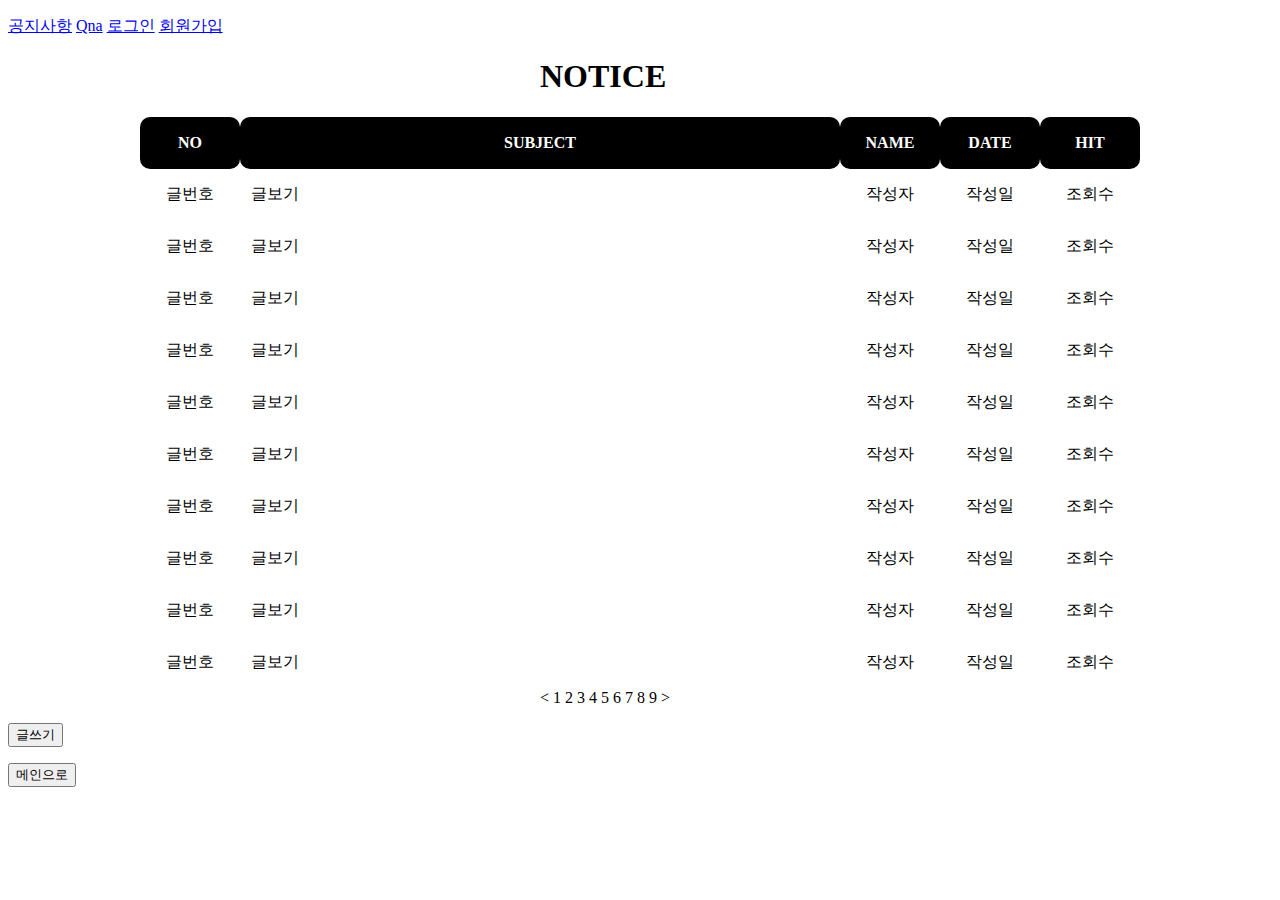
==== WebContent/Notice/notice.html @ d532da75 "d" ====
<!DOCTYPE html>
<html>
<head>
<meta charset="UTF-8">
<title>공지사항</title>
<style type="text/css">
#title{
width: 200px;
margin: auto;
}


#t1{
border-bottom-width: 10px;
background-color: white;
width: 1000px;
border: 0px solid black;
border-radius : 10px;
border-spacing:  0px;
border-collapse: collapse;
margin : auto;
}


td{
height: 50px;
border: 0px solid black;
border-radius: 10px;
text-align: center;
}
.r1{
width: 10%;
color: white;
text-align: center;
background-color: black;
font-weight: bold;
}
.r2{
text-align: center;
color: white;
background-color: black;
font-weight: bold;
}

.r3{

text-align: left;
text-indent: 10px;
}

.ll{
width: 200px;
margin: auto;
}

.l1{
color: black;
text-decoration: none;
}

.c1{
background-color: white;
}
</style>
</head>
<body >
	<p>
	<a href="/Html_ex1/Notice/notice.html">공지사항</a>
	<a href="/Html_ex1/Qna/qna.html">Qna</a>
	<a href="/Html_ex1/Member/login.html">로그인</a>
	<a href="/Html_ex1/Join/join.html">회원가입</a>
	</p>
	<div id="title"><h1>NOTICE</h1></div>

<table id="t1">
<tr>
<td class="r1" class="r2">NO</td><td class="r2">SUBJECT</td><td class="r1" class="r2">NAME</td><td class="r1" class="r2">DATE</td><td class="r1" class="r2">HIT</td>
</tr>
<tr class = "c1">
<td>글번호</td><td class="r3"><a href="" class = "l1">글보기</a></td><td>작성자</td><td>작성일</td><td>조회수</td>
</tr>
<tr class = "c1">
<td>글번호</td><td class="r3"><a href="" class = "l1">글보기</a></td><td>작성자</td><td>작성일</td><td>조회수</td>
</tr>
<tr class = "c1">
<td>글번호</td><td class="r3"><a href="" class = "l1">글보기</a></td><td>작성자</td><td>작성일</td><td>조회수</td>
</tr>
<tr class = "c1">
<td>글번호</td><td class="r3"><a href="" class = "l1">글보기</a></td><td>작성자</td><td>작성일</td><td>조회수</td>
</tr>
<tr class = "c1">
<td>글번호</td><td class="r3"><a href="" class = "l1">글보기</a></td><td>작성자</td><td>작성일</td><td>조회수</td>
</tr>
<tr class = "c1">
<td>글번호</td><td class="r3"><a href="" class = "l1">글보기</a></td><td>작성자</td><td>작성일</td><td>조회수</td>
</tr>
<tr class = "c1">
<td>글번호</td><td class="r3"><a href="" class = "l1">글보기</a></td><td>작성자</td><td>작성일</td><td>조회수</td>
</tr>
<tr class = "c1">
<td>글번호</td><td class="r3"><a href="" class = "l1">글보기</a></td><td>작성자</td><td>작성일</td><td>조회수</td>
</tr>
<tr class = "c1">
<td>글번호</td><td class="r3"><a href="" class = "l1">글보기</a></td><td>작성자</td><td>작성일</td><td>조회수</td>
</tr>
<tr class = "c1">
<td>글번호</td><td class="r3"><a href="" class = "l1">글보기</a></td><td>작성자</td><td>작성일</td><td>조회수</td>
</tr>

</table>
	<div class = "ll">
	<a href="" class = "l1"><</a>
	<a href="" class = "l1">1</a>
	<a href="" class = "l1">2</a>
	<a href="" class = "l1">3</a>
	<a href="" class = "l1">4</a>
	<a href="" class = "l1">5</a>
	<a href="" class = "l1">6</a>
	<a href="" class = "l1">7</a>
	<a href="" class = "l1">8</a>
	<a href="" class = "l1">9</a>
	<a href="" class = "l1">></a>
	</div>
	
	<p><a href="write.html"><button>글쓰기</button></a></p>
	<a href="../index.html"><Button>메인으로</Button></a>

</body>
</html>
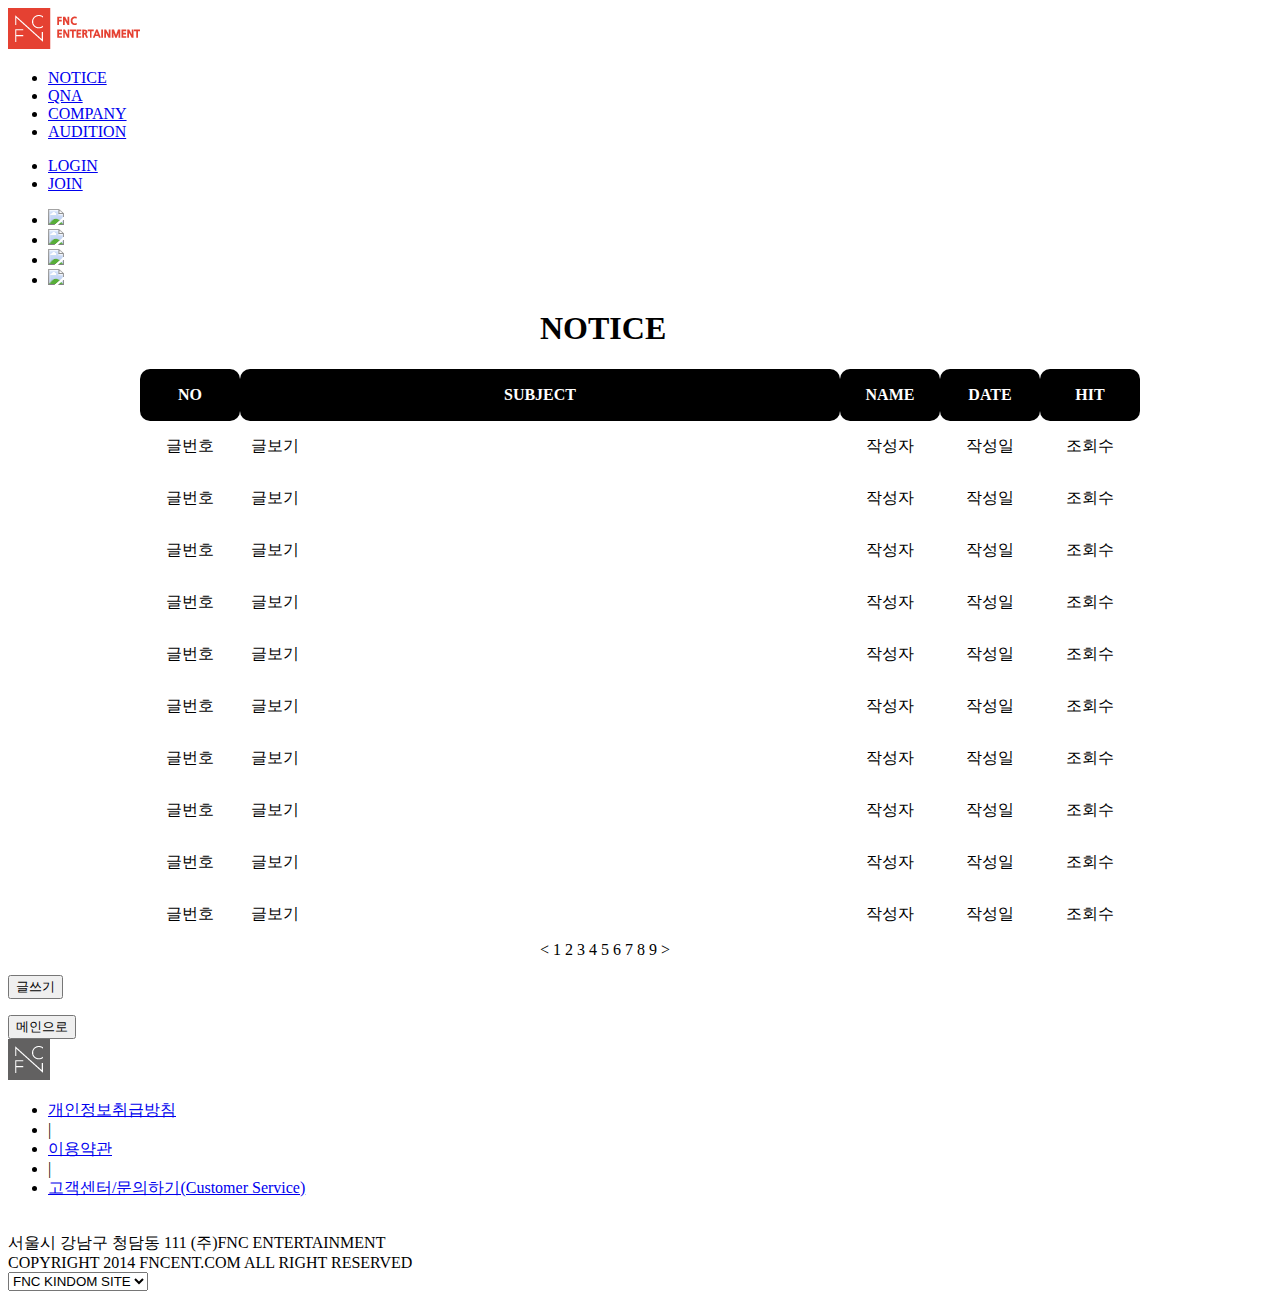
==== commit 843abda5: "hu" ====
--- a/WebContent/Notice/notice.html
+++ b/WebContent/Notice/notice.html
@@ -3,6 +3,8 @@
 <head>
 <meta charset="UTF-8">
 <title>공지사항</title>
+<link href="/Html_ex1/css/reset.css" rel="stylesheet">
+<link href="/Html_ex1/css/layout.css" rel="stylesheet">
 <style type="text/css">
 #title{
 width: 200px;
@@ -64,12 +66,39 @@
 </style>
 </head>
 <body >
-	<p>
-	<a href="/Html_ex1/Notice/notice.html">공지사항</a>
-	<a href="/Html_ex1/Qna/qna.html">Qna</a>
-	<a href="/Html_ex1/Member/login.html">로그인</a>
-	<a href="/Html_ex1/Join/join.html">회원가입</a>
-	</p>
+<header>
+		<div class="header_wrap" >
+			<div class="header_logo">
+				<a href="/Html_ex1/temp/fnc.html"><img src = "../images/common/logo.png"></a>
+			</div>
+			<ul class="header_nav">
+				<li><a href="/Html_ex1/Notice/notice.html">NOTICE</a></li>
+				<li><a href="#">QNA</a></li>
+				<li><a href="#">COMPANY</a></li>
+				<li><a href="#">AUDITION</a></li>
+			</ul>
+			
+			<ul class="header_subnav">
+				<li><a href="#">LOGIN</a></li>
+				<li><a href="#">JOIN</a></li>
+			</ul>
+		</div>
+	</header>
+	
+	<aside class="aside">
+		<div>
+			<ul>
+				<li><a href="#"><img src="/Html_ex1/images/common/t_icon.png"></a></li>
+				<li><a href="#"><img src="/Html_ex1/images/common/f_icon.png"></a></li>
+				<li><a href="#"><img src="/Html_ex1/images/common/y_icon.png"></a></li>
+				<li><a href="#"><img src="/Html_ex1/images/common/c_icon.png"></a></li>
+				
+			</ul>
+		</div>
+	</aside>
+	
+	<section class="notice_main">
+
 	<div id="title"><h1>NOTICE</h1></div>
 
 <table id="t1">
@@ -109,7 +138,7 @@
 
 </table>
 	<div class = "ll">
-	<a href="" class = "l1"><</a>
+	<a href="" class = "l1">&lt;</a>
 	<a href="" class = "l1">1</a>
 	<a href="" class = "l1">2</a>
 	<a href="" class = "l1">3</a>
@@ -124,6 +153,38 @@
 	
 	<p><a href="write.html"><button>글쓰기</button></a></p>
 	<a href="../index.html"><Button>메인으로</Button></a>
+	</section>
+<footer>
+		<div class="footer_wrap">
+			<div class="footer_logo">
+				<img src = "../images/common/ft_logo.png">
+			</div>
+			<div class="footer_menu">
+				<div>
+					<ul class="footer_nav">
+						<li><a href="#">개인정보취급방침</a></li>
+						<li>|</li>
+						<li><a href="#">이용약관</a></li>
+						<li>|</li>
+						<li><a href="#">고객센터/문의하기(Customer Service)</a></li>
+					</ul><br>
+				</div>
+				<div>
+					서울시 강남구 청담동 111 (주)FNC ENTERTAINMENT
+				</div>
+				<div id="copyr">
+					COPYRIGHT 2014 FNCENT.COM ALL RIGHT RESERVED
+				</div>
+			</div>
+			<div>
+				<select>
+					<option>FNC KINDOM SITE</option>
+					<option>FNC JAPAN</option>
+				</select>
+			</div>
+		</div>
+	</footer>
+	
 
 </body>
 </html>